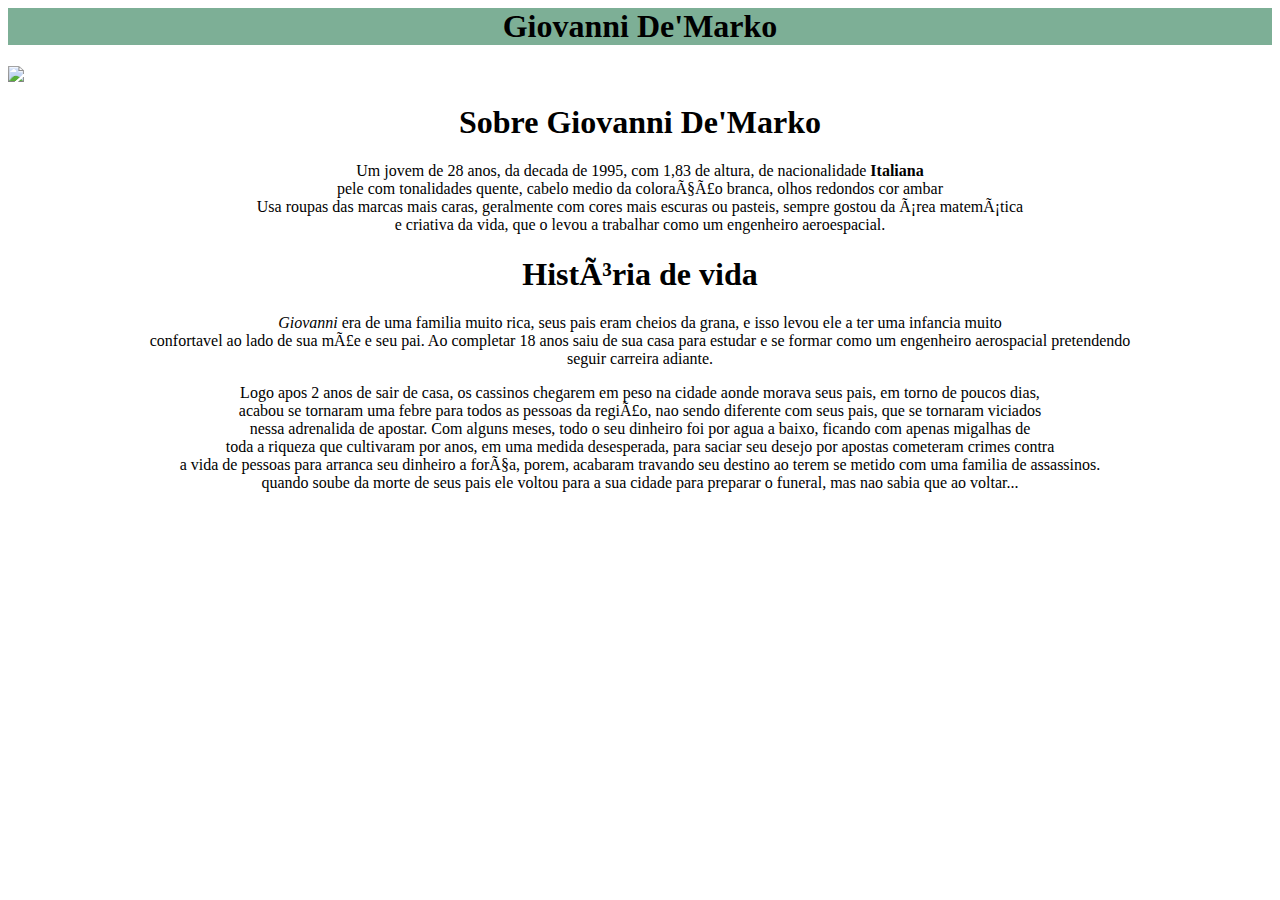
==== Index.html @ 0b0242ff "1" ====
<!DOCTYPE htm1>
 <htm1 lang="pt-br">

<head> 
      <meta charset="UTF_8">  
      <tittle><h1 style="background: rgb(125, 175, 150)">Giovanni De'Marko</h1></tittle>
      <link rel="stylesheet" href="style.css">
</head>

      <body>
      <img src="a.jpeg">
     
    <h1 background: #ffffff">Sobre Giovanni De'Marko</h1>
     
       <p>   Um jovem de 28 anos, da decada de 1995, com 1,83 de altura, de nacionalidade <strong>Italiana</strong><br> 
            pele com tonalidades quente, cabelo medio da coloração branca, olhos redondos cor ambar<br>
             Usa roupas das marcas mais caras, geralmente com cores mais escuras ou pasteis, sempre gostou da área matemática<br>
            e criativa da vida, que o levou a trabalhar como um engenheiro aeroespacial.</p>
 
     
      <h1>História de vida</h1>
 
      <p>   <em>Giovanni</em> era de uma familia muito rica, seus pais eram cheios da grana, e isso levou ele a ter uma infancia muito<br> 
            confortavel ao lado de sua mãe e seu pai. Ao completar 18 anos saiu de sua casa para estudar e se formar como um engenheiro aerospacial pretendendo<br>
            seguir carreira adiante.</p>
      <p>    Logo apos 2 anos de sair de casa, os cassinos chegarem em peso na cidade aonde morava seus pais, em torno de poucos dias,<br>
            acabou se tornaram uma febre para todos as pessoas da região, nao sendo diferente com seus pais, que se tornaram viciados<br> 
            nessa adrenalida de apostar. Com alguns meses, todo o seu  dinheiro foi por agua a baixo, ficando com apenas migalhas de<br> 
            toda a riqueza que cultivaram por anos, em uma medida desesperada, para saciar seu desejo por apostas cometeram crimes contra<br>
            a vida de pessoas para arranca seu dinheiro a força, porem, acabaram travando seu destino ao terem se metido com uma familia de assassinos.<br>  
            quando soube da morte de seus pais ele voltou para a sua cidade para preparar o funeral, mas nao sabia que ao voltar...</p>
</body> 
 
</htm1>
      
        
 




<tag>
---- style.css ----
<style>
 body{background-color: rgb(185, 201, 189);
 
 }
 h1 {
   text-align:center
 }
 p {
    text-align:center
 }
 
 em, strong {
    
    color: rgb(0, 0, 0);
 }
 </style>
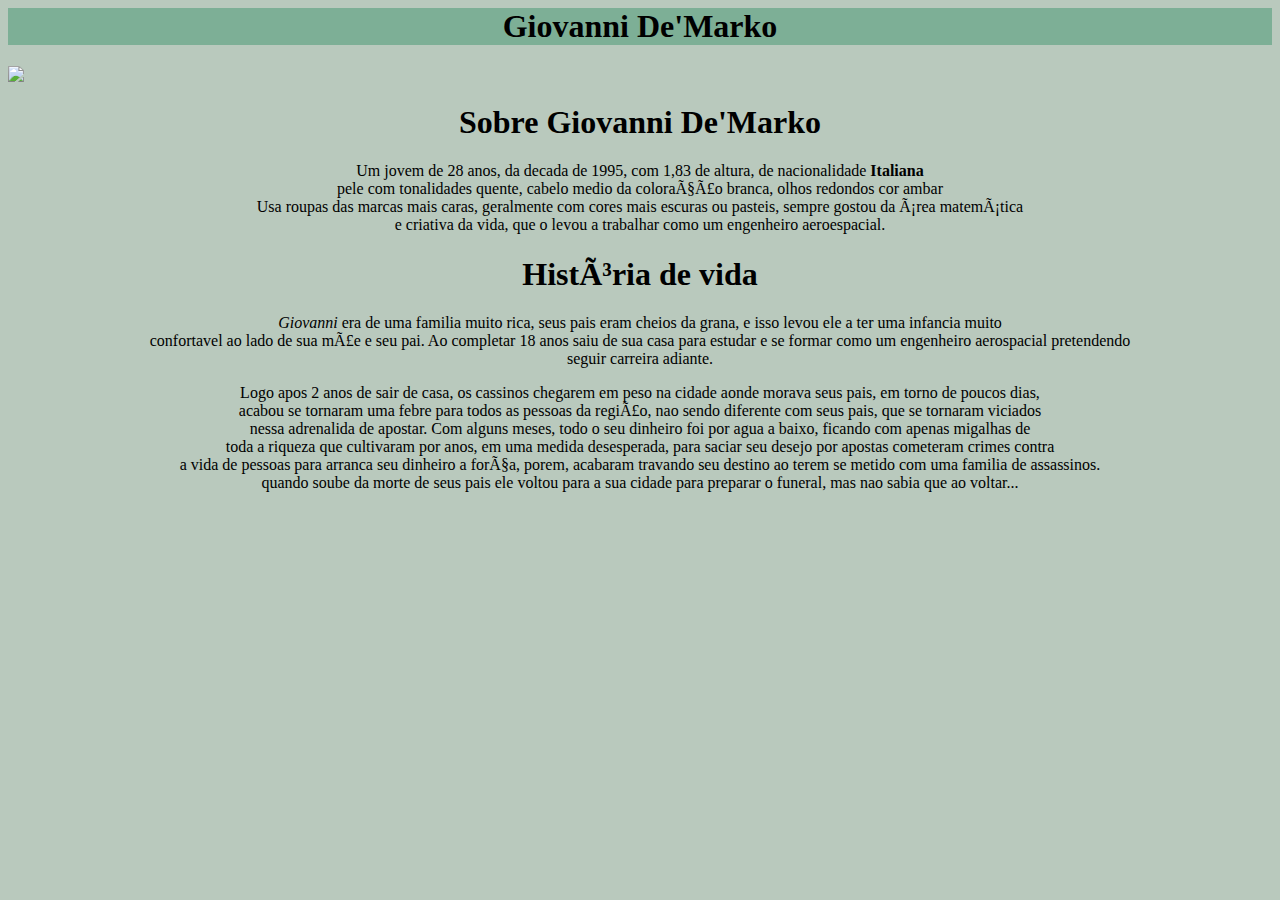
==== commit ba5e3a8c: "1" ====
--- a/Index.html
+++ b/Index.html
@@ -7,8 +7,25 @@
       <link rel="stylesheet" href="style.css">
 </head>
 
+<style>
+body{background-color: rgb(185, 201, 189);
+ 
+}
+h1 {
+  text-align:center
+}
+p {
+   text-align:center
+}
+
+em, strong {
+   
+   color: rgb(0, 0, 0);
+}
+
+</style>
       <body>
-      <img src="a.jpeg">
+      <img style="aligne=" src="a.jpeg">
      
     <h1 background: #ffffff">Sobre Giovanni De'Marko</h1>
      
--- a/style.css
+++ b/style.css
@@ -1,6 +1,6 @@
 
  
- <style>
+
  body{background-color: rgb(185, 201, 189);
  
  }
@@ -15,5 +15,5 @@
     
     color: rgb(0, 0, 0);
  }
- </style>
+
  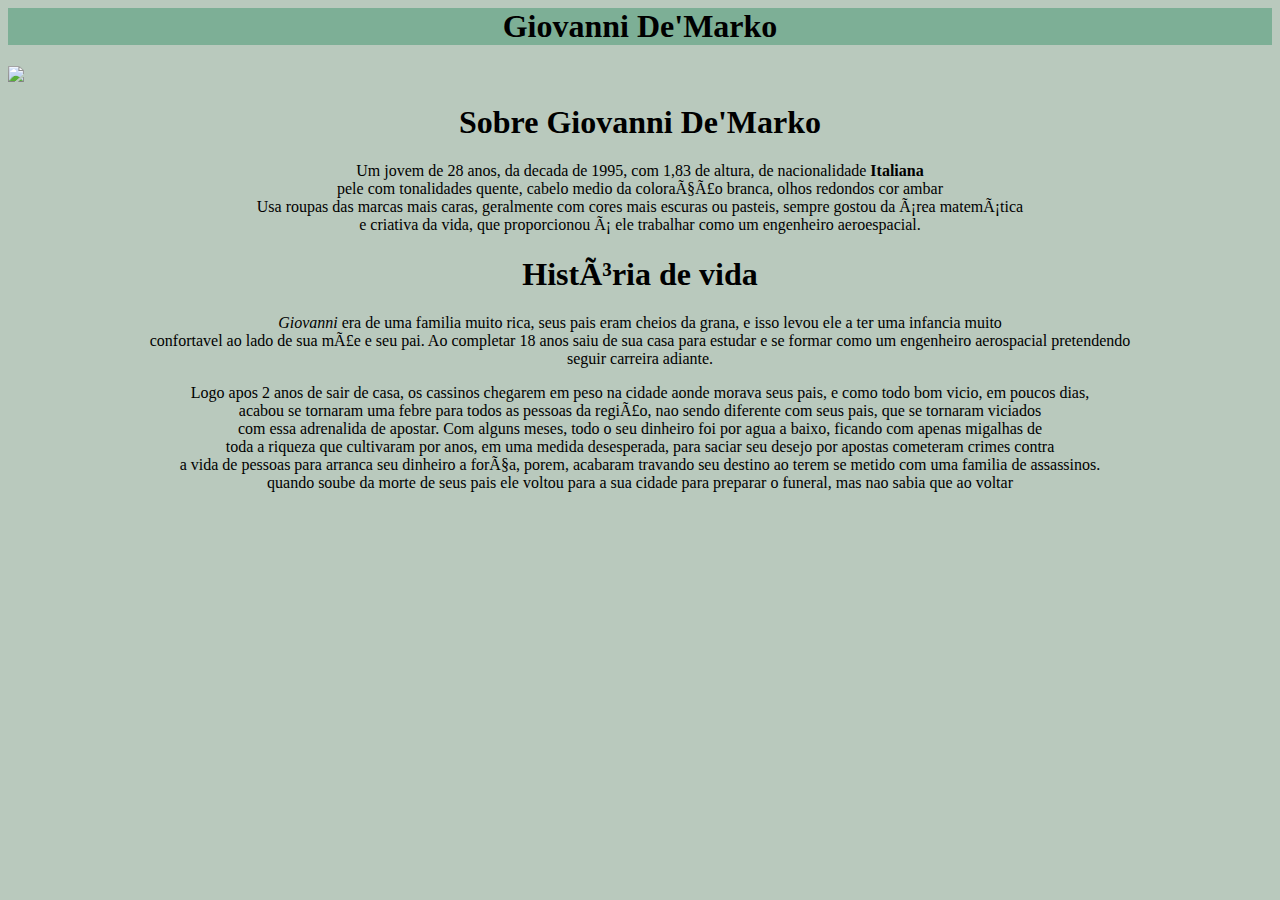
==== commit 0f58aa82: "1" ====
--- a/Index.html
+++ b/Index.html
@@ -7,24 +7,7 @@
       <link rel="stylesheet" href="style.css">
 </head>
 
-<style>
-body{background-color: rgb(185, 201, 189);
- 
-}
-h1 {
-  text-align:center
-}
-p {
-   text-align:center
-}
-
-em, strong {
-   
-   color: rgb(0, 0, 0);
-}
-
-</style>
-      <body>
+<body>
       <img style="aligne=" src="a.jpeg">
      
     <h1 background: #ffffff">Sobre Giovanni De'Marko</h1>
@@ -32,7 +15,7 @@
        <p>   Um jovem de 28 anos, da decada de 1995, com 1,83 de altura, de nacionalidade <strong>Italiana</strong><br> 
             pele com tonalidades quente, cabelo medio da coloração branca, olhos redondos cor ambar<br>
              Usa roupas das marcas mais caras, geralmente com cores mais escuras ou pasteis, sempre gostou da área matemática<br>
-            e criativa da vida, que o levou a trabalhar como um engenheiro aeroespacial.</p>
+            e criativa da vida, que proporcionou á ele trabalhar como um engenheiro aeroespacial.</p>
  
      
       <h1>História de vida</h1>
@@ -40,12 +23,12 @@
       <p>   <em>Giovanni</em> era de uma familia muito rica, seus pais eram cheios da grana, e isso levou ele a ter uma infancia muito<br> 
             confortavel ao lado de sua mãe e seu pai. Ao completar 18 anos saiu de sua casa para estudar e se formar como um engenheiro aerospacial pretendendo<br>
             seguir carreira adiante.</p>
-      <p>    Logo apos 2 anos de sair de casa, os cassinos chegarem em peso na cidade aonde morava seus pais, em torno de poucos dias,<br>
+      <p>    Logo apos 2 anos de sair de casa, os cassinos chegarem em peso na cidade aonde morava seus pais, e como todo bom vicio, em poucos dias,<br>
             acabou se tornaram uma febre para todos as pessoas da região, nao sendo diferente com seus pais, que se tornaram viciados<br> 
-            nessa adrenalida de apostar. Com alguns meses, todo o seu  dinheiro foi por agua a baixo, ficando com apenas migalhas de<br> 
+            com essa adrenalida de apostar. Com alguns meses, todo o seu  dinheiro foi por agua a baixo, ficando com apenas migalhas de<br> 
             toda a riqueza que cultivaram por anos, em uma medida desesperada, para saciar seu desejo por apostas cometeram crimes contra<br>
             a vida de pessoas para arranca seu dinheiro a força, porem, acabaram travando seu destino ao terem se metido com uma familia de assassinos.<br>  
-            quando soube da morte de seus pais ele voltou para a sua cidade para preparar o funeral, mas nao sabia que ao voltar...</p>
+            quando soube da morte de seus pais ele voltou para a sua cidade para preparar o funeral, mas nao sabia que ao voltar</p>
 </body> 
  
 </htm1>
--- a/style.css
+++ b/style.css
@@ -1,8 +1,7 @@
 
- 
 
  body{background-color: rgb(185, 201, 189);
- 
+  
  }
  h1 {
    text-align:center
@@ -15,5 +14,4 @@
     
     color: rgb(0, 0, 0);
  }
-
- + 
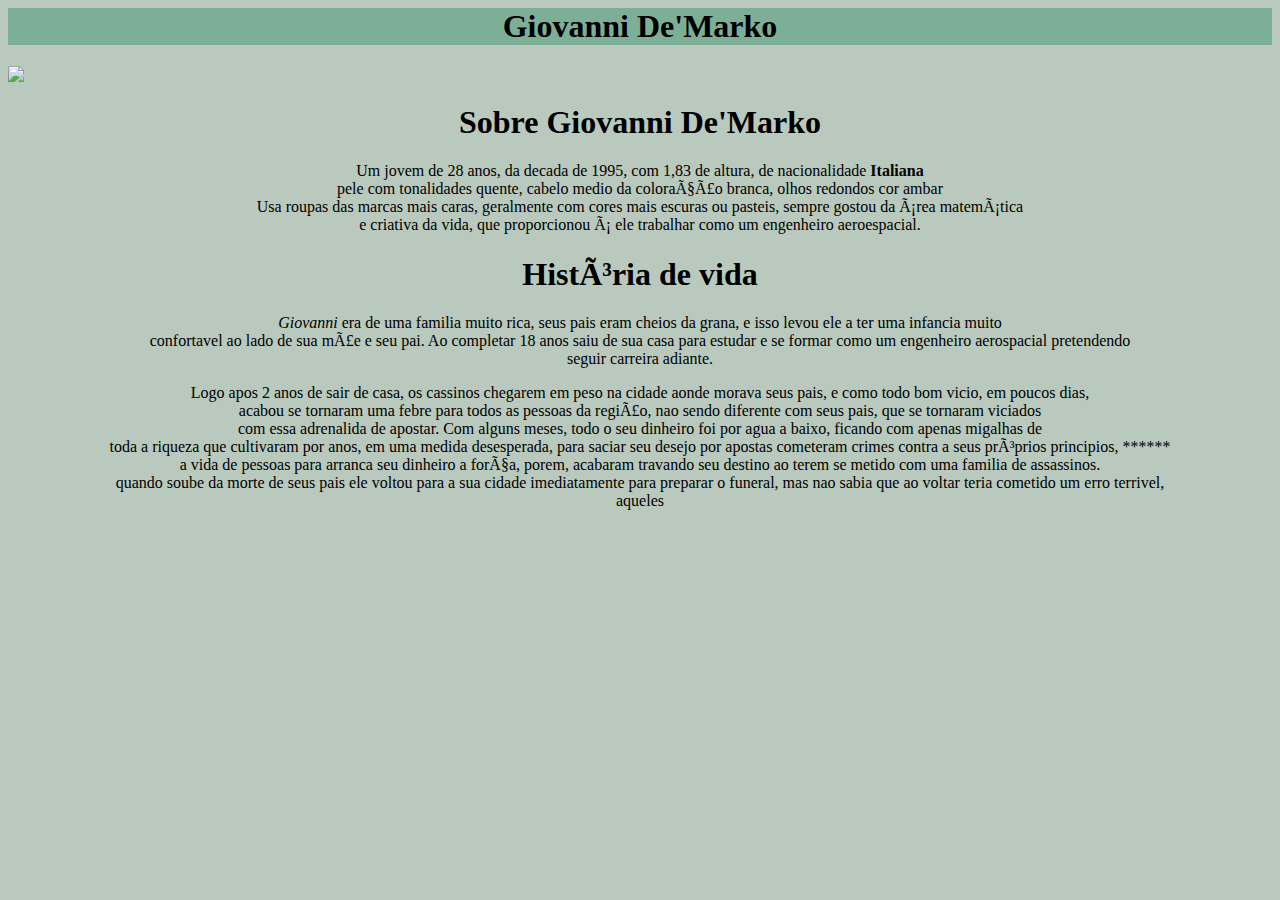
==== commit 9e300832: "1" ====
--- a/Index.html
+++ b/Index.html
@@ -26,9 +26,11 @@
       <p>    Logo apos 2 anos de sair de casa, os cassinos chegarem em peso na cidade aonde morava seus pais, e como todo bom vicio, em poucos dias,<br>
             acabou se tornaram uma febre para todos as pessoas da região, nao sendo diferente com seus pais, que se tornaram viciados<br> 
             com essa adrenalida de apostar. Com alguns meses, todo o seu  dinheiro foi por agua a baixo, ficando com apenas migalhas de<br> 
-            toda a riqueza que cultivaram por anos, em uma medida desesperada, para saciar seu desejo por apostas cometeram crimes contra<br>
+            toda a riqueza que cultivaram por anos, em uma medida desesperada, para saciar seu desejo por apostas cometeram crimes contra a seus próprios principios, ******<br>
             a vida de pessoas para arranca seu dinheiro a força, porem, acabaram travando seu destino ao terem se metido com uma familia de assassinos.<br>  
-            quando soube da morte de seus pais ele voltou para a sua cidade para preparar o funeral, mas nao sabia que ao voltar</p>
+            quando soube da morte de seus pais ele voltou para a sua cidade imediatamente para preparar o funeral, mas nao sabia que ao voltar teria cometido um erro terrivel,</br>
+            aqueles
+      </p>
 </body> 
  
 </htm1>
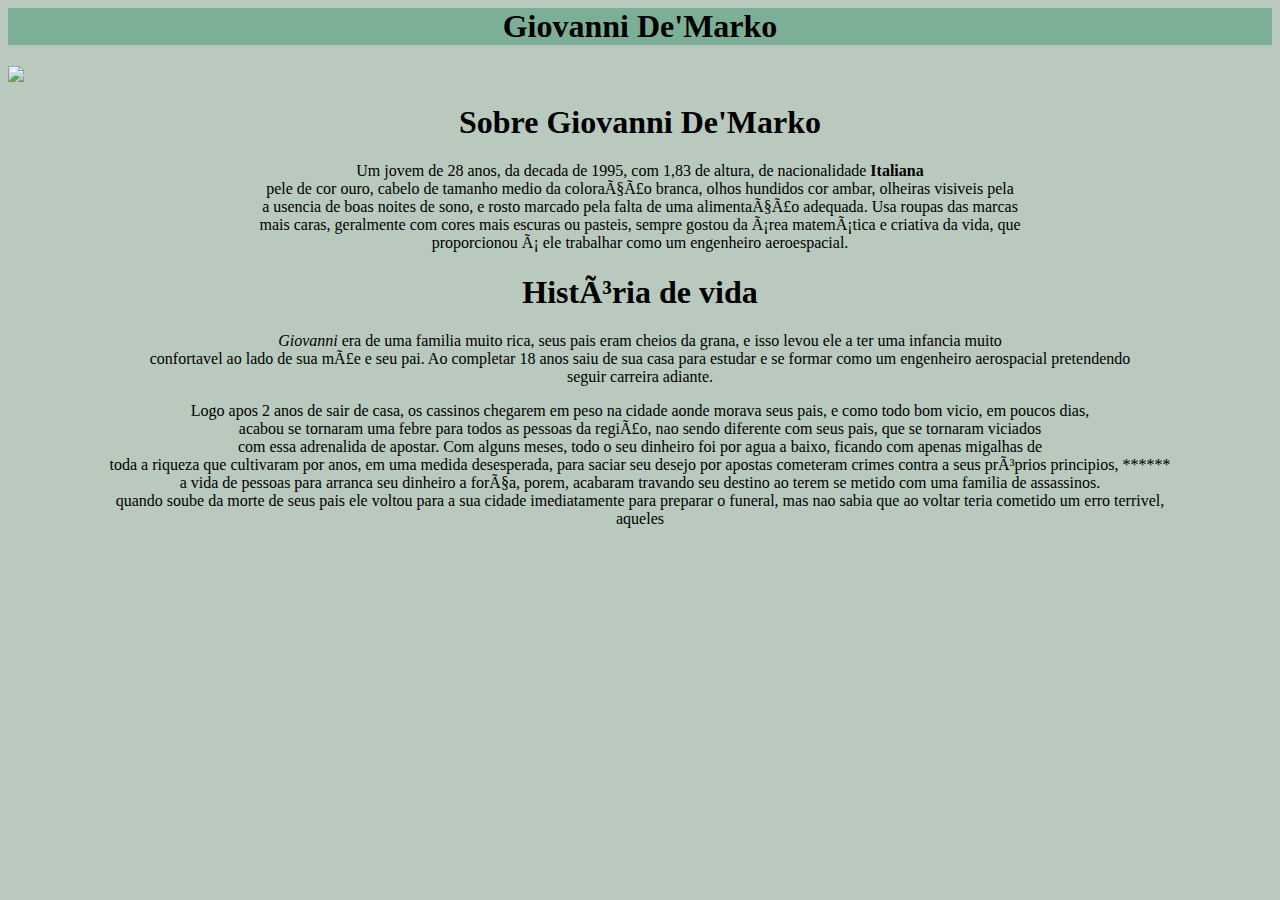
==== commit 4df28c68: "1" ====
--- a/Index.html
+++ b/Index.html
@@ -13,9 +13,10 @@
     <h1 background: #ffffff">Sobre Giovanni De'Marko</h1>
      
        <p>   Um jovem de 28 anos, da decada de 1995, com 1,83 de altura, de nacionalidade <strong>Italiana</strong><br> 
-            pele com tonalidades quente, cabelo medio da coloração branca, olhos redondos cor ambar<br>
-             Usa roupas das marcas mais caras, geralmente com cores mais escuras ou pasteis, sempre gostou da área matemática<br>
-            e criativa da vida, que proporcionou á ele trabalhar como um engenheiro aeroespacial.</p>
+            pele de cor ouro, cabelo de tamanho medio da coloração branca, olhos hundidos cor ambar, olheiras visiveis pela<br>
+            a usencia de boas noites de sono, e rosto marcado pela falta de uma alimentação adequada. Usa roupas das marcas<br>
+            mais caras, geralmente com cores mais escuras ou pasteis, sempre gostou da área matemática e criativa da vida, que<br> 
+            proporcionou á ele trabalhar como um engenheiro aeroespacial.</p>
  
      
       <h1>História de vida</h1>
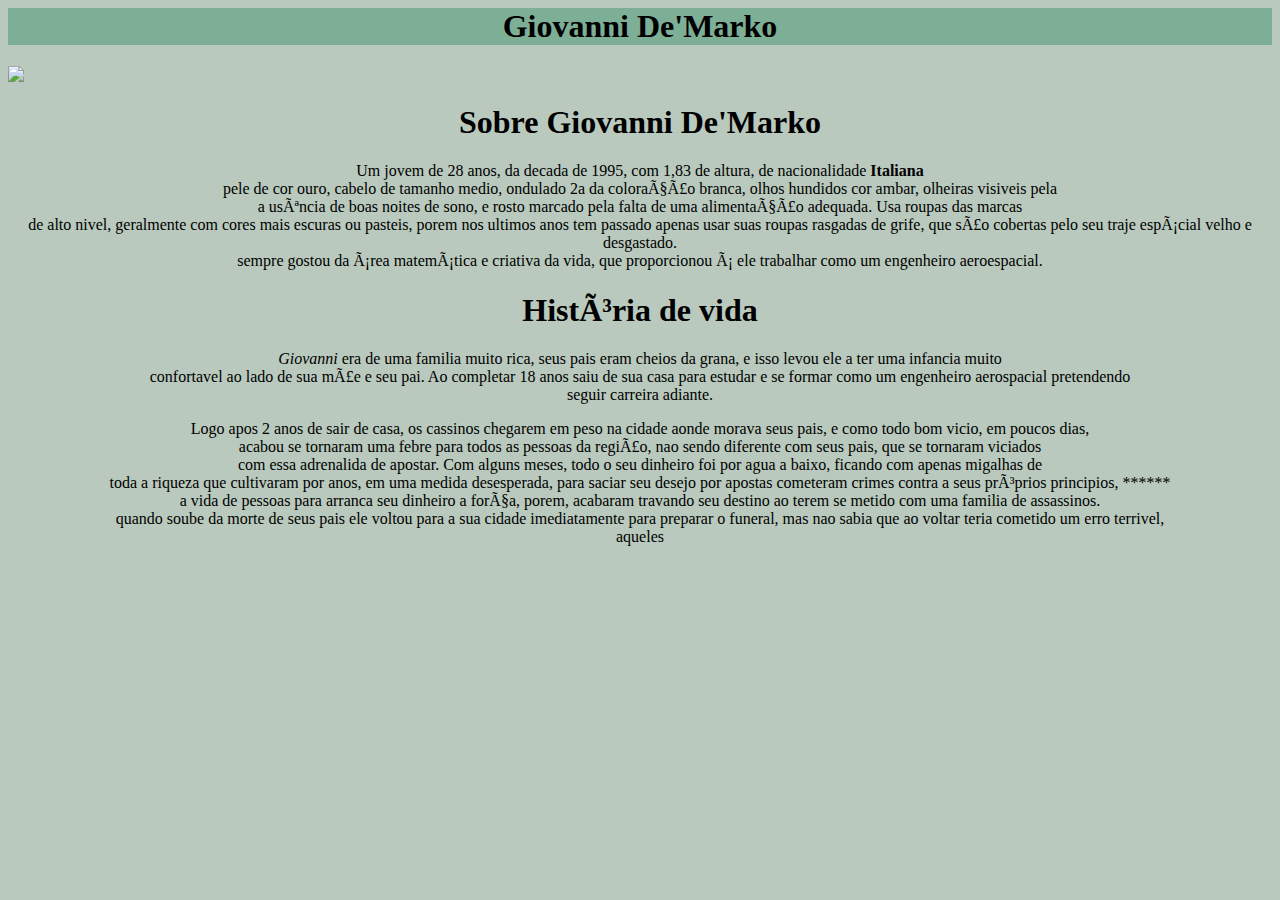
==== commit f69ae9b1: "1" ====
--- a/Index.html
+++ b/Index.html
@@ -13,10 +13,11 @@
     <h1 background: #ffffff">Sobre Giovanni De'Marko</h1>
      
        <p>   Um jovem de 28 anos, da decada de 1995, com 1,83 de altura, de nacionalidade <strong>Italiana</strong><br> 
-            pele de cor ouro, cabelo de tamanho medio da coloração branca, olhos hundidos cor ambar, olheiras visiveis pela<br>
-            a usencia de boas noites de sono, e rosto marcado pela falta de uma alimentação adequada. Usa roupas das marcas<br>
-            mais caras, geralmente com cores mais escuras ou pasteis, sempre gostou da área matemática e criativa da vida, que<br> 
-            proporcionou á ele trabalhar como um engenheiro aeroespacial.</p>
+            pele de cor ouro, cabelo de tamanho medio, ondulado 2a da coloração branca, olhos hundidos cor ambar, olheiras visiveis pela<br>
+            a usência de boas noites de sono, e rosto marcado pela falta de uma alimentação adequada. Usa roupas das marcas<br>
+            de alto nivel, geralmente com cores mais escuras ou pasteis, porem nos ultimos anos tem passado apenas usar suas 
+            roupas rasgadas de grife, que são cobertas pelo seu traje espácial velho e desgastado.<br>
+             sempre gostou da área matemática e criativa da vida, que proporcionou á ele trabalhar como um engenheiro aeroespacial.</p>
  
      
       <h1>História de vida</h1>
